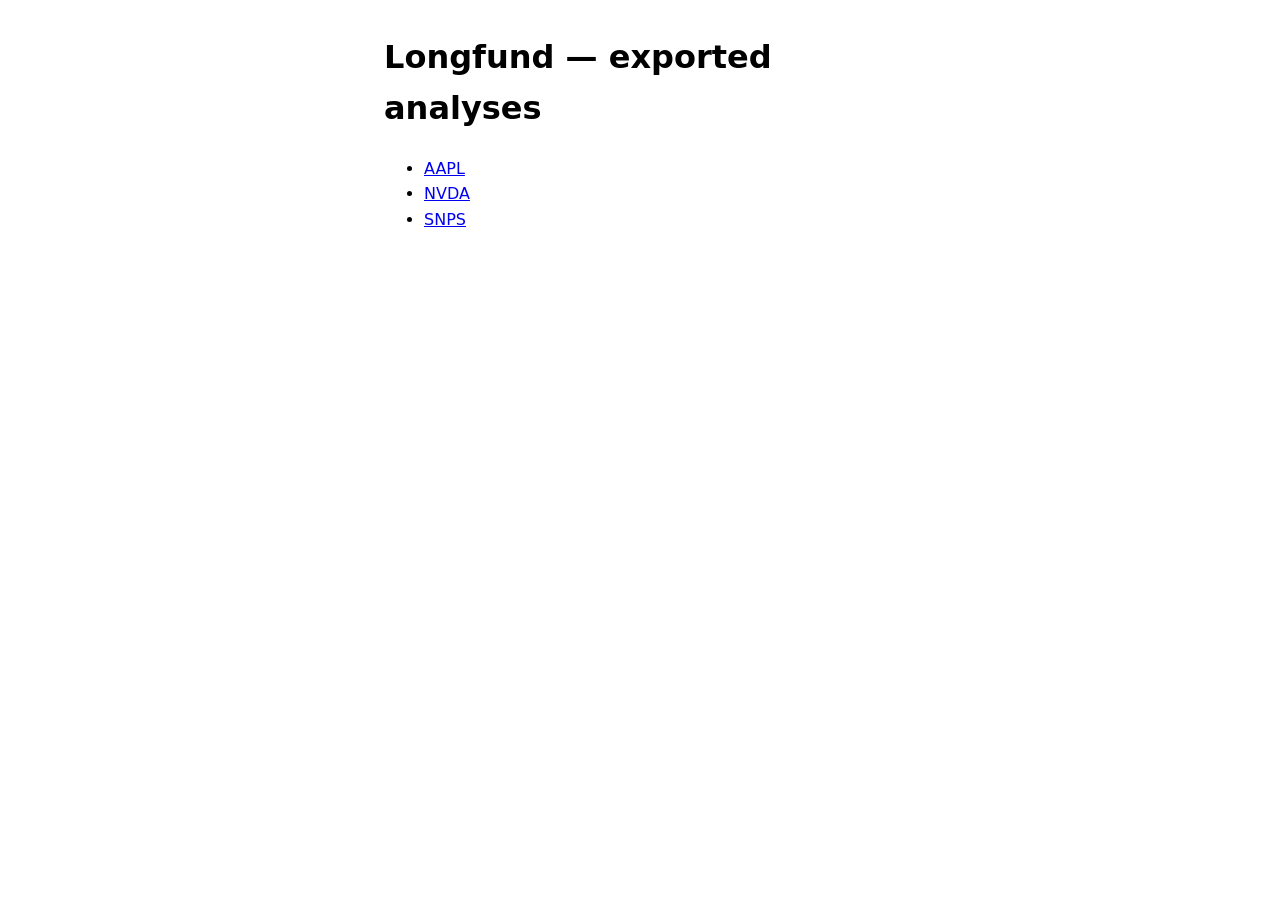
==== index.html @ 9543537f "deploy: b86e2113b856069a9368029b75b5961573c03b5d" ====
<!doctype html>
<html lang="en"><head><meta charset="utf-8">
<meta name="viewport" content="width=device-width, initial-scale=1">
<title>Longfund — exported analyses</title></head>
<body style="font-family: system-ui, sans-serif; max-width: 32rem; margin: 2rem auto; line-height: 1.6">
  <h1>Longfund — exported analyses</h1>
  <ul>
        <li><a href="AAPL.html">AAPL</a></li>
        <li><a href="NVDA.html">NVDA</a></li>
        <li><a href="SNPS.html">SNPS</a></li>
  </ul>
</body></html>
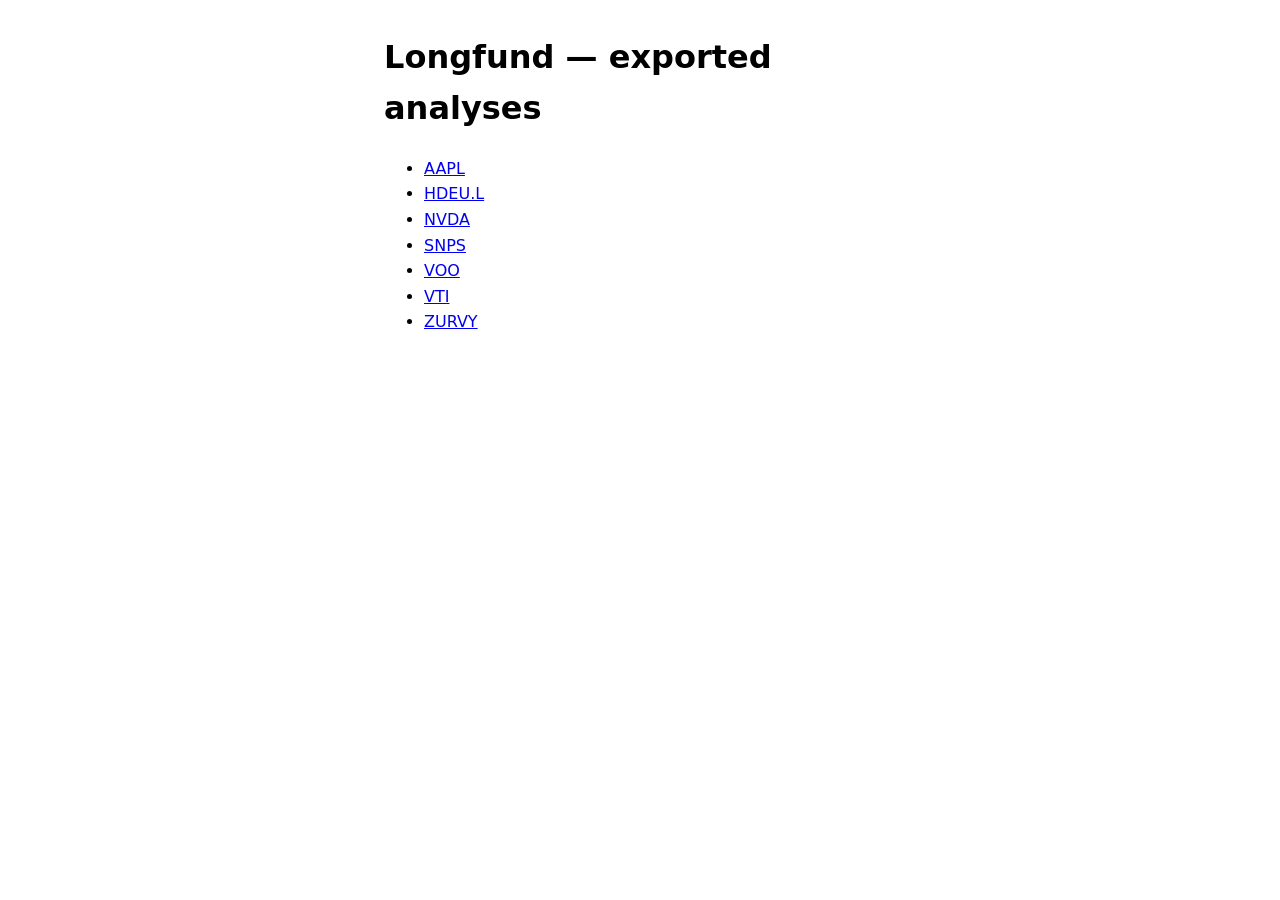
==== commit 37f159dd: "deploy: f52a33cf96c4dc70b85916b0dcea8bbc3ac5bc23" ====
--- a/index.html
+++ b/index.html
@@ -6,7 +6,11 @@
   <h1>Longfund — exported analyses</h1>
   <ul>
         <li><a href="AAPL.html">AAPL</a></li>
+        <li><a href="HDEU.L.html">HDEU.L</a></li>
         <li><a href="NVDA.html">NVDA</a></li>
         <li><a href="SNPS.html">SNPS</a></li>
+        <li><a href="VOO.html">VOO</a></li>
+        <li><a href="VTI.html">VTI</a></li>
+        <li><a href="ZURVY.html">ZURVY</a></li>
   </ul>
 </body></html>
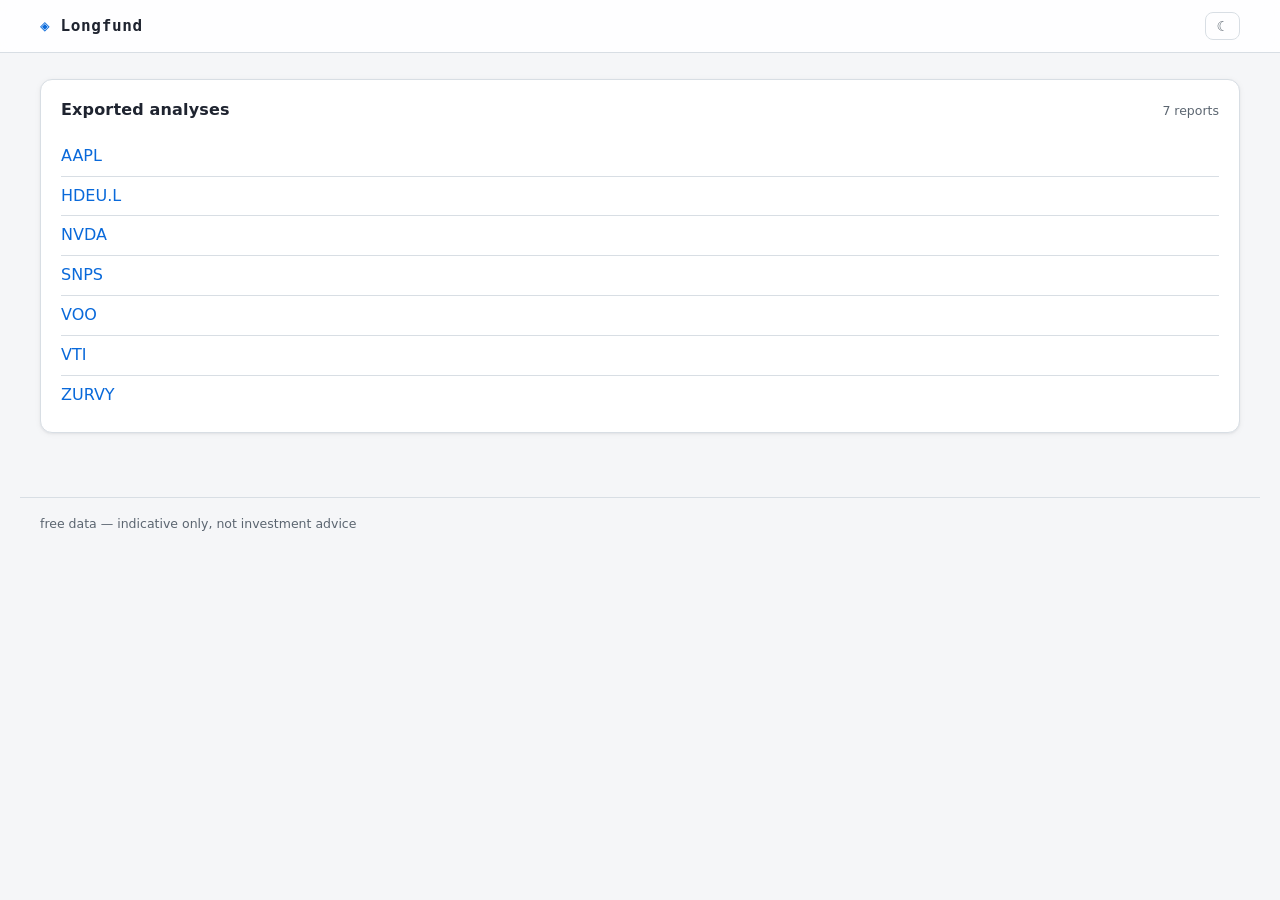
==== commit 0579d581: "deploy: 8caa1a4e58a04272fb49e7f39e548db020f62b05" ====
--- a/index.html
+++ b/index.html
@@ -1,16 +1,331 @@
 <!doctype html>
 <html lang="en"><head><meta charset="utf-8">
 <meta name="viewport" content="width=device-width, initial-scale=1">
-<title>Longfund — exported analyses</title></head>
-<body style="font-family: system-ui, sans-serif; max-width: 32rem; margin: 2rem auto; line-height: 1.6">
-  <h1>Longfund — exported analyses</h1>
-  <ul>
-        <li><a href="AAPL.html">AAPL</a></li>
-        <li><a href="HDEU.L.html">HDEU.L</a></li>
-        <li><a href="NVDA.html">NVDA</a></li>
-        <li><a href="SNPS.html">SNPS</a></li>
-        <li><a href="VOO.html">VOO</a></li>
-        <li><a href="VTI.html">VTI</a></li>
-        <li><a href="ZURVY.html">ZURVY</a></li>
-  </ul>
+<script>
+  (function () {
+    var saved = null;
+    try { saved = localStorage.getItem("lf-theme"); } catch (e) {}
+    var dark = saved ? saved === "dark"
+      : window.matchMedia("(prefers-color-scheme: dark)").matches;
+    document.documentElement.dataset.theme = dark ? "dark" : "light";
+  })();
+</script>
+<title>Longfund — exported analyses</title>
+<style>/* Longfund — light-first research theme. The palette lives in custom
+   properties so [data-theme="dark"] flips everything, and charts read
+   the --chart-* variables at draw time. */
+
+:root {
+  --bg: #f5f6f8;
+  --surface: #ffffff;
+  --panel: var(--surface);
+  --panel-2: #f0f2f5;
+  --border: #d8dee4;
+  --row-border: #e6eaee;
+  --text: #1f2430;
+  --muted: #5b6570;
+  --accent: #0969da;
+  --accent-strong: #0757b5;
+  --green: #1a7f37;
+  --red: #cf222e;
+  --amber: #9a6700;
+  --focus-ring: rgba(9, 105, 218, 0.18);
+  --shadow: 0 1px 2px rgba(31, 36, 48, 0.06), 0 1px 6px rgba(31, 36, 48, 0.05);
+  --mono: ui-monospace, "SF Mono", SFMono-Regular, Menlo, Consolas, monospace;
+
+  /* chart palette (read by _chart_defaults.html + the chart pages) */
+  --chart-close: #0969da;
+  --chart-sma-s: #9a6700;
+  --chart-sma-l: #8250df;
+  --vol-up: rgba(26, 127, 55, 0.35);
+  --vol-down: rgba(207, 34, 46, 0.30);
+  --dd-line: rgba(207, 34, 46, 0.75);
+  --dd-fill: rgba(207, 34, 46, 0.09);
+  --rs-line: rgba(9, 105, 218, 0.65);
+}
+
+[data-theme="dark"] {
+  --bg: #0b0e14;
+  --surface: #11151d;
+  --panel: var(--surface);
+  --panel-2: #171d27;
+  --border: #232a35;
+  --row-border: rgba(35, 42, 53, 0.55);
+  --text: #e6edf3;
+  --muted: #8b949e;
+  --accent: #58a6ff;
+  --accent-strong: #79b8ff;
+  --green: #3fb950;
+  --red: #f85149;
+  --amber: #d29922;
+  --focus-ring: rgba(88, 166, 255, 0.2);
+  --shadow: none;
+
+  --chart-close: #58a6ff;
+  --chart-sma-s: #d29922;
+  --chart-sma-l: #bc8cff;
+  --vol-up: rgba(63, 185, 80, 0.45);
+  --vol-down: rgba(248, 81, 73, 0.45);
+  --dd-line: rgba(248, 81, 73, 0.7);
+  --dd-fill: rgba(248, 81, 73, 0.12);
+  --rs-line: rgba(121, 192, 255, 0.8);
+}
+
+* { box-sizing: border-box; }
+
+body {
+  margin: 0;
+  background: var(--bg);
+  color: var(--text);
+  font: 16px/1.55 system-ui, -apple-system, "Segoe UI", sans-serif;
+}
+
+a { color: var(--accent); text-decoration: none; }
+a:hover { text-decoration: underline; }
+
+h1, h2, h3 { font-size: 16px; font-weight: 650; margin: 0; letter-spacing: 0.01em; }
+
+.shell { max-width: 1240px; margin: 0 auto; padding: 0 20px; }
+
+/* --- top bar --- */
+
+.topbar {
+  position: sticky; top: 0; z-index: 10;
+  background: color-mix(in srgb, var(--surface) 88%, transparent);
+  backdrop-filter: blur(8px);
+  border-bottom: 1px solid var(--border);
+}
+.topbar-inner {
+  display: flex; align-items: center; justify-content: space-between;
+  height: 52px;
+}
+.brand {
+  font-family: var(--mono); font-weight: 700; font-size: 16px;
+  color: var(--text); letter-spacing: 0.04em;
+}
+.brand:hover { text-decoration: none; color: var(--accent); }
+.brand::before { content: "◈ "; color: var(--accent); }
+.topnav { display: flex; align-items: center; gap: 14px; }
+.topnav a {
+  color: var(--muted); font-size: 14px;
+  text-transform: lowercase; letter-spacing: 0.04em;
+}
+.topnav a:hover { color: var(--text); text-decoration: none; }
+
+.theme-toggle {
+  font: inherit; font-size: 14px; line-height: 1;
+  padding: 6px 10px; cursor: pointer;
+  color: var(--muted); background: transparent;
+  border: 1px solid var(--border); border-radius: 8px;
+}
+.theme-toggle:hover { color: var(--text); border-color: var(--muted); background: transparent; }
+
+main.shell { padding-top: 26px; padding-bottom: 44px; }
+
+.footer {
+  padding: 16px 20px 28px;
+  color: var(--muted); font-size: 12.5px;
+  border-top: 1px solid var(--border);
+}
+
+/* --- panels (cards) --- */
+
+.panel {
+  background: var(--panel);
+  border: 1px solid var(--border);
+  border-radius: 12px;
+  box-shadow: var(--shadow);
+  padding: 18px 20px;
+  margin-bottom: 20px;
+}
+.panel-head {
+  display: flex; align-items: baseline; justify-content: space-between;
+  gap: 12px; margin-bottom: 14px;
+}
+.panel-head .muted { font-size: 12.5px; }
+
+.muted { color: var(--muted); }
+.gloss { color: var(--muted); font-size: 12.5px; }
+
+/* --- tables --- */
+
+table.data {
+  width: 100%;
+  border-collapse: collapse;
+  font-size: 14.5px;
+}
+table.data th {
+  text-align: left; font-weight: 550; font-size: 11.5px;
+  color: var(--muted); text-transform: uppercase; letter-spacing: 0.08em;
+  padding: 6px 10px;
+  border-bottom: 1px solid var(--border);
+}
+table.data td {
+  padding: 9px 10px;
+  border-bottom: 1px solid var(--row-border);
+}
+table.data tbody tr:last-child td { border-bottom: none; }
+table.data tbody tr:hover { background: var(--panel-2); }
+
+.num { text-align: right; }
+.mono { font-family: var(--mono); font-variant-numeric: tabular-nums; }
+
+td.sym a, .sym {
+  font-family: var(--mono); font-weight: 600; color: var(--text);
+}
+td.sym a:hover { color: var(--accent); text-decoration: none; }
+td.sym .sym-note { font-family: inherit; font-weight: 400; font-size: 12.5px; color: var(--muted); }
+
+.up { color: var(--green); }
+.down { color: var(--red); }
+
+/* fundamentals column labels (symbol vs market reference) */
+tr.stat-cols td {
+  font-size: 11.5px; color: var(--muted); text-transform: uppercase;
+  letter-spacing: 0.08em; padding: 0 10px 6px;
+  border-bottom: 1px solid var(--border);
+}
+tr.stat-cols td + td { padding-left: 4px; }
+
+td.mref { color: var(--muted); }
+
+/* --- performance strip (symbol page) --- */
+
+.perf {
+  display: flex; flex-wrap: wrap; gap: 4px 18px;
+  font-family: var(--mono); font-size: 14.5px;
+  margin-bottom: 14px;
+}
+.perf-item .muted {
+  font-size: 11.5px; text-transform: uppercase; letter-spacing: 0.08em;
+  margin-right: 6px;
+}
+
+.rank-line { margin-top: 10px; font-size: 13px; }
+
+/* --- charts --- */
+
+.chart-foot {
+  display: flex; justify-content: space-between; align-items: center;
+  flex-wrap: wrap; gap: 6px;
+}
+.chart-card { position: relative; margin: 4px 0 8px; }
+.chart-card + .ranges, .chart-card + .chart-foot { margin: 2px 0 6px; }
+.chart-tall { height: 400px; }
+
+/* --- chips, ranges --- */
+
+.chip {
+  display: inline-block; font-family: var(--mono); font-size: 12.5px;
+  color: var(--muted); border: 1px solid var(--border);
+  border-radius: 999px; padding: 2px 10px;
+}
+
+.ranges { display: inline-flex; flex-wrap: wrap; gap: 4px; }
+.ranges a, .ranges button {
+  font-family: var(--mono); font-size: 12.5px; color: var(--muted);
+  border: 1px solid var(--border); border-radius: 7px;
+  padding: 3px 10px;
+}
+.ranges button { background: transparent; font-weight: 400; }
+.ranges a:hover, .ranges button:hover {
+  color: var(--text); text-decoration: none; border-color: var(--muted);
+  background: transparent;
+}
+.ranges a.selected, .ranges button.selected {
+  color: var(--bg); background: var(--accent); border-color: var(--accent);
+  font-weight: 700;
+}
+
+/* --- forms --- */
+
+.trade-form {
+  display: flex; flex-wrap: wrap; gap: 8px; margin-bottom: 14px;
+}
+.data + .trade-form { margin-top: 10px; margin-bottom: 0; }
+input, select, button {
+  font: inherit; color: var(--text);
+  background: var(--panel-2);
+  border: 1px solid var(--border); border-radius: 7px;
+  padding: 6px 10px;
+}
+input::placeholder { color: var(--muted); }
+input:focus, select:focus {
+  outline: none; border-color: var(--accent);
+  box-shadow: 0 0 0 2px var(--focus-ring);
+}
+button {
+  cursor: pointer; background: var(--accent); color: var(--bg);
+  font-weight: 600; border-color: var(--accent);
+}
+button:hover { background: var(--accent-strong); }
+
+/* --- layout grids --- */
+
+.sym-grid {
+  display: grid; grid-template-columns: minmax(0, 1fr); gap: 20px;
+  align-items: start;
+}
+
+.crumb { margin-bottom: 12px; font-size: 13.5px; }
+.crumb a { color: var(--muted); }
+.crumb a:hover { color: var(--text); text-decoration: none; }
+
+.sym-head {
+  display: flex; align-items: center; gap: 14px; margin-bottom: 16px;
+}
+.sym-head h2 { font-family: var(--mono); font-size: 24px; }
+.sym-price { font-size: 26px; font-weight: 700; }
+.sym-change { font-size: 13.5px; font-family: var(--mono); }
+
+.sym-sub {
+  margin: -10px 0 16px;  /* tuck under the symbol header */
+  font-size: 13.5px; color: var(--muted);
+}
+
+@media (max-width: 1100px) {
+  .sym-grid { grid-template-columns: 1fr; }
+}
+</style>
+<style>/* index-only: report list rhythm on top of theme.css */
+  .report-list { list-style: none; margin: 10px 0 0; padding: 0; }
+  .report-list li { padding: 7px 0; border-bottom: 1px solid var(--border); }
+  .report-list li:last-child { border-bottom: none; }
+</style></head>
+<body>
+<header class="topbar"><div class="shell topbar-inner">
+  <span class="brand">Longfund</span>
+  <nav class="topnav">
+    <button class="theme-toggle" id="theme-toggle" title="switch light/dark theme">☾</button>
+  </nav>
+</div></header>
+<main class="shell">
+  <section class="panel">
+    <div class="panel-head"><h1>Exported analyses</h1>
+      <span class="muted">7 reports</span></div>
+    <ul class="report-list">
+      <li><a href="AAPL.html">AAPL</a></li>
+      <li><a href="HDEU.L.html">HDEU.L</a></li>
+      <li><a href="NVDA.html">NVDA</a></li>
+      <li><a href="SNPS.html">SNPS</a></li>
+      <li><a href="VOO.html">VOO</a></li>
+      <li><a href="VTI.html">VTI</a></li>
+      <li><a href="ZURVY.html">ZURVY</a></li>
+    </ul>
+  </section>
+</main>
+<footer class="footer shell">free data — indicative only, not investment advice</footer>
+<script>
+  document.getElementById("theme-toggle").addEventListener("click", function () {
+    var root = document.documentElement;
+    var next = root.dataset.theme === "dark" ? "light" : "dark";
+    root.dataset.theme = next;
+    try { localStorage.setItem("lf-theme", next); } catch (e) {}
+    this.textContent = next === "dark" ? "☀" : "☾";
+  });
+  (function () {
+    var b = document.getElementById("theme-toggle");
+    b.textContent = document.documentElement.dataset.theme === "dark" ? "☀" : "☾";
+  })();
+</script>
 </body></html>
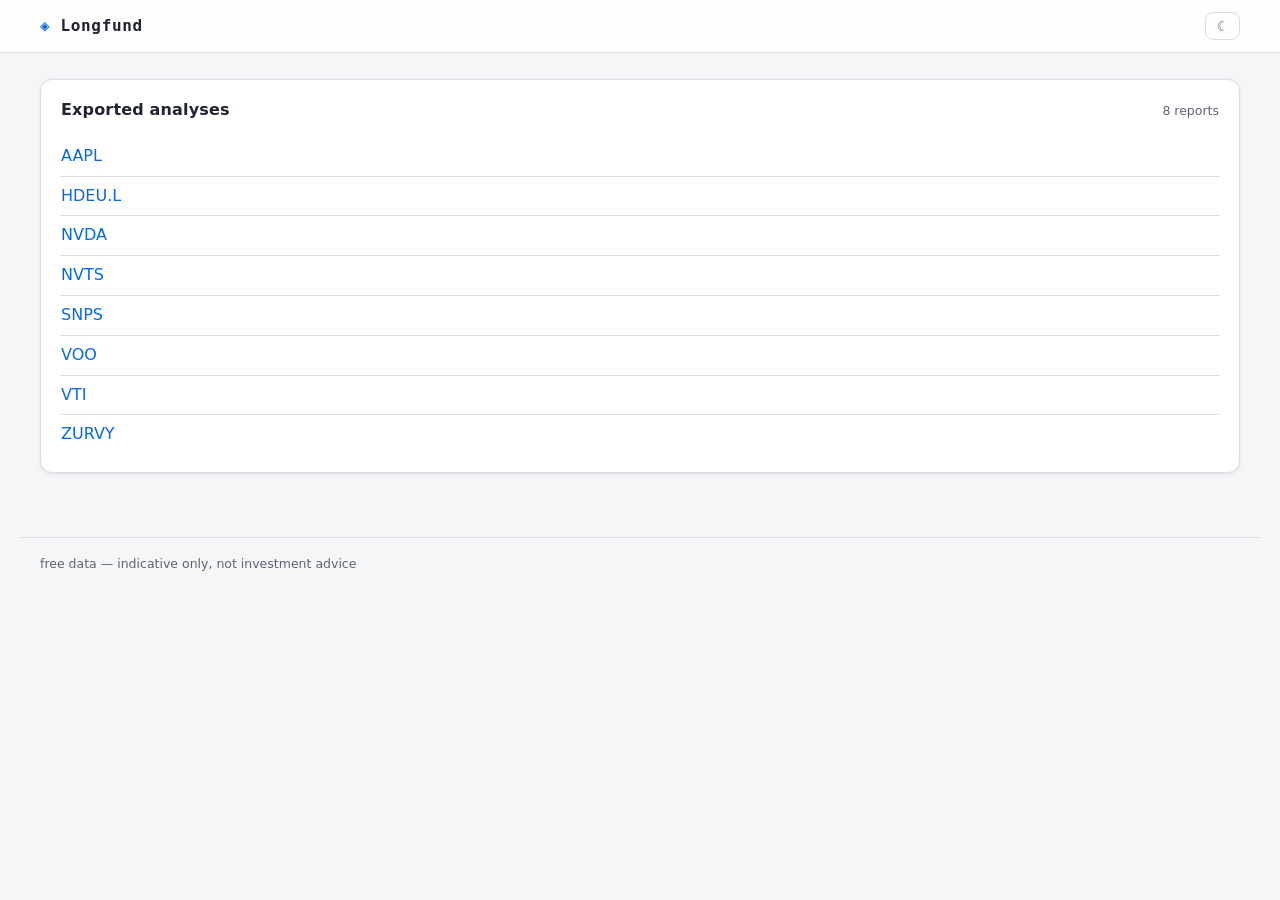
==== commit 09ef2d75: "deploy: 8caa1a4e58a04272fb49e7f39e548db020f62b05" ====
--- a/index.html
+++ b/index.html
@@ -302,11 +302,12 @@
 <main class="shell">
   <section class="panel">
     <div class="panel-head"><h1>Exported analyses</h1>
-      <span class="muted">7 reports</span></div>
+      <span class="muted">8 reports</span></div>
     <ul class="report-list">
       <li><a href="AAPL.html">AAPL</a></li>
       <li><a href="HDEU.L.html">HDEU.L</a></li>
       <li><a href="NVDA.html">NVDA</a></li>
+      <li><a href="NVTS.html">NVTS</a></li>
       <li><a href="SNPS.html">SNPS</a></li>
       <li><a href="VOO.html">VOO</a></li>
       <li><a href="VTI.html">VTI</a></li>
